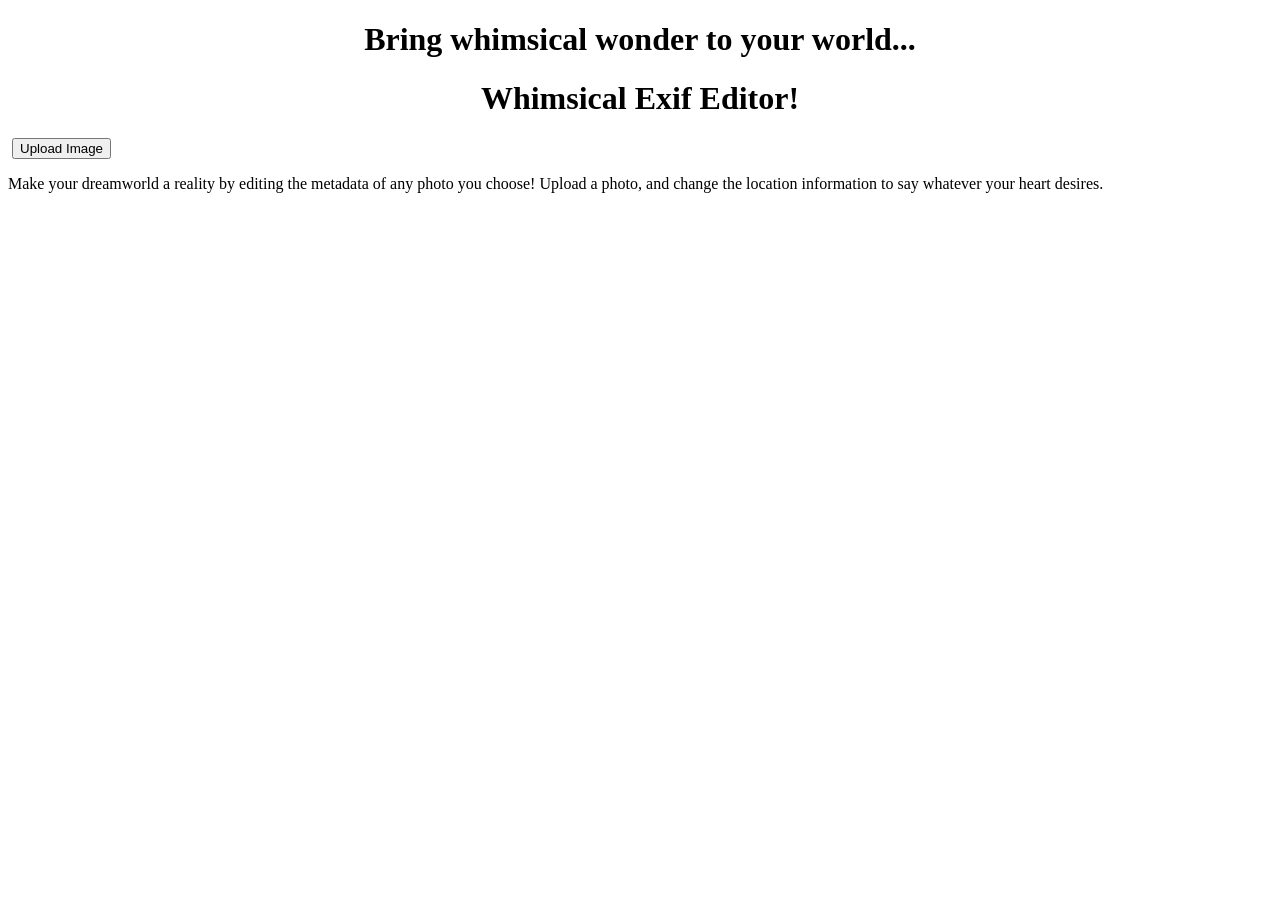
==== index.html @ 00624fbd "Added css and update the html slightly" ====
<!DOCTYPE html>
<html lang="en">
    <head>
        <Title>Whimsical Exif Editor</Title>
        <link rel="stylesheet" href="styles.css">
    </head>
    <h1>Bring whimsical wonder to your world...</h1>
    <h1>Whimsical Exif Editor!</h1>
    <div class="ExifEditorBody">
        <img >
        <button>Upload Image</button>
    </div>
    <p>
        Make your dreamworld a reality by editing the metadata of any photo you choose! Upload a photo, and change the location information to say whatever your heart desires.
    </p>
</html>
---- styles.css ----
h1
{
    font-weight: bold;
    text-align: center;
}
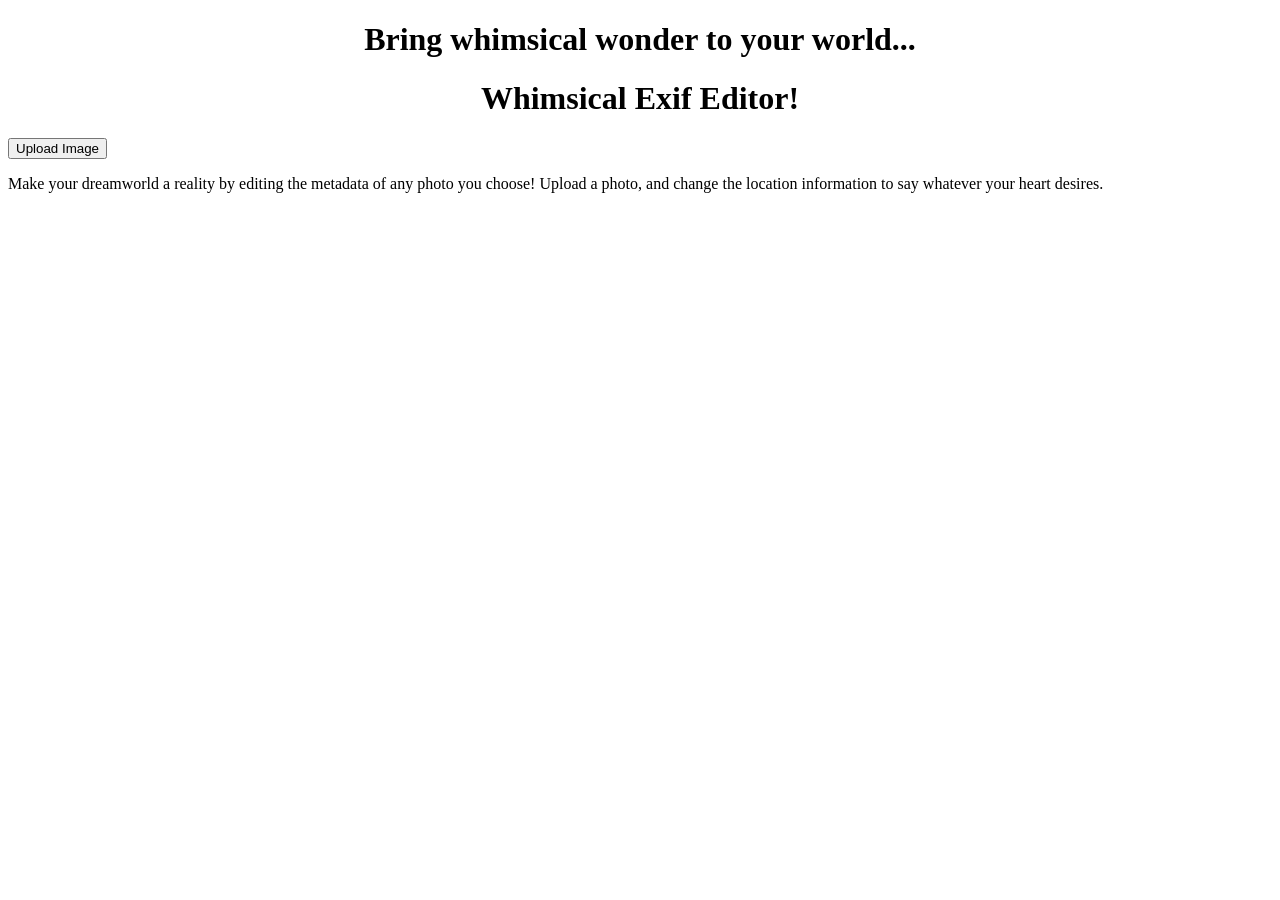
==== commit 67555e1a: "added some javascript and other stuff." ====
--- a/index.html
+++ b/index.html
@@ -4,13 +4,16 @@
         <Title>Whimsical Exif Editor</Title>
         <link rel="stylesheet" href="styles.css">
     </head>
-    <h1>Bring whimsical wonder to your world...</h1>
-    <h1>Whimsical Exif Editor!</h1>
-    <div class="ExifEditorBody">
-        <img >
-        <button>Upload Image</button>
-    </div>
-    <p>
-        Make your dreamworld a reality by editing the metadata of any photo you choose! Upload a photo, and change the location information to say whatever your heart desires.
-    </p>
+    <body>
+        <h1>Bring whimsical wonder to your world...</h1>
+        <h1>Whimsical Exif Editor!</h1>
+        <div>
+            <button id="upload">Upload Image</button>
+            <input type="file" id="fileInput" accept="image/*" style="display:none;">
+            <script src="upload_image.js"></script>
+        </div>
+        <p>
+            Make your dreamworld a reality by editing the metadata of any photo you choose! Upload a photo, and change the location information to say whatever your heart desires.
+        </p>
+    </body>
 </html>
--- a/styles.css
+++ b/styles.css
@@ -1,5 +1,5 @@
 h1
 {
     font-weight: bold;
-    text-align: center;
+   text-align: center;
 }
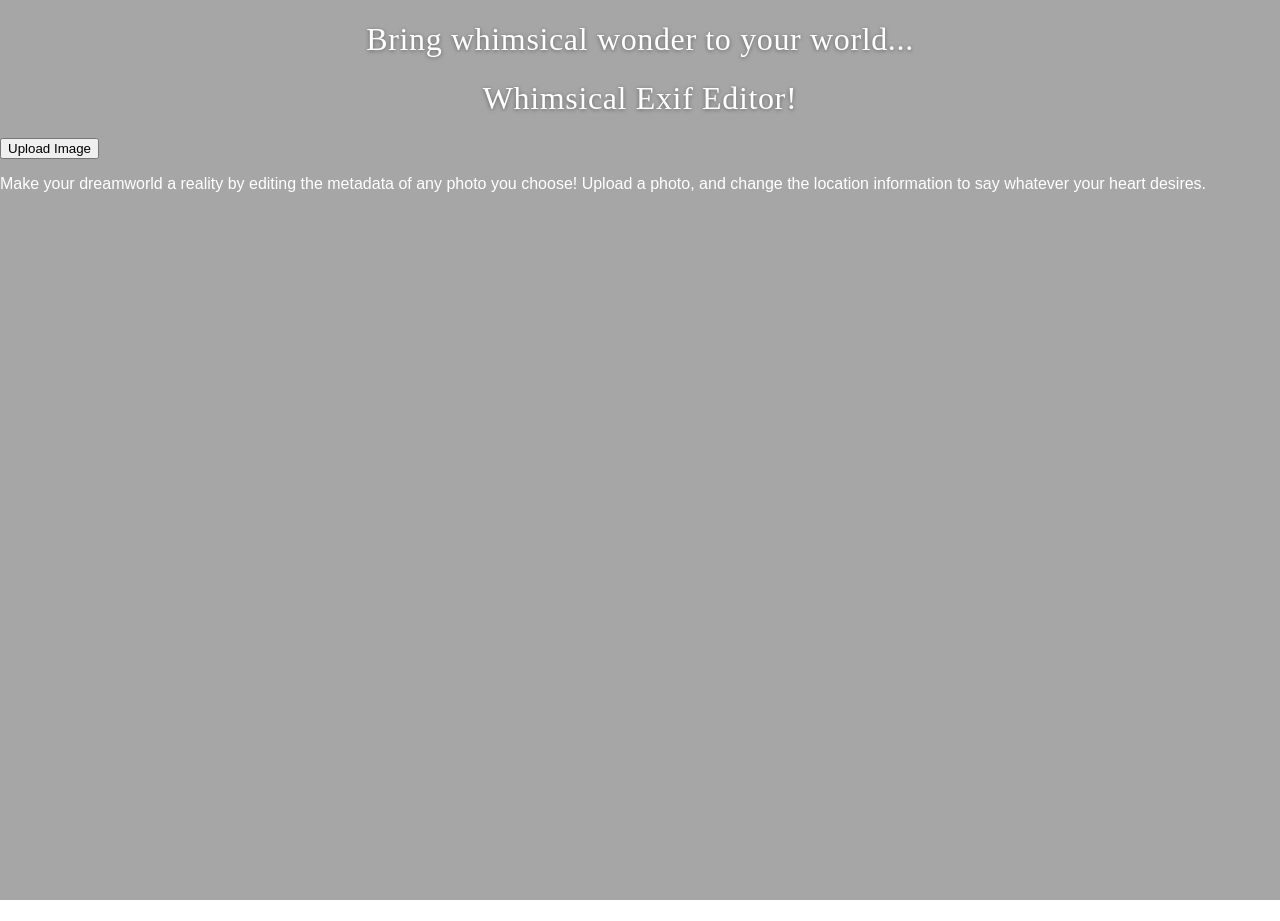
==== commit a77e87c9: "updated the html and js so that the uploaded image now shows." ====
--- a/index.html
+++ b/index.html
@@ -9,6 +9,7 @@
         <h1>Whimsical Exif Editor!</h1>
         <div>
             <button id="upload">Upload Image</button>
+            <img id="preview" style="max-width: 300px; display:none; margin-top:20px;">
             <input type="file" id="fileInput" accept="image/*" style="display:none;">
             <script src="upload_image.js"></script>
         </div>
--- a/styles.css
+++ b/styles.css
@@ -1,5 +1,148 @@
-h1
-{
-    font-weight: bold;
-   text-align: center;
-}+h1 {
+    font-family: "Segoe Script", "Brush Script MT", cursive;
+    font-weight: 400;
+    font-size: 2rem;
+    letter-spacing: 0.02em;
+    text-align: center;
+    color: #fff;
+    text-shadow: 0 1px 4px rgba(0,0,0,0.4);
+}
+
+@keyframes flutter {
+    0%, 100% { transform: translateY(-50%) rotate(-20deg); }
+    50% { transform: translateY(-50%) rotate(-25deg); }
+}
+
+body {
+    margin: 0;
+    min-height: 100vh;
+    font-family: Arial, sans-serif;
+    background-image: url("https://thumbs.dreamstime.com/b/floating-pixel-art-castle-sky-magical-runes-surround-glowing-city-clouds-night-scene-shows-futuristic-energy-beams-346224626.jpg");
+    background-size: cover;
+    background-position: center;
+    background-repeat: no-repeat;
+    background-attachment: fixed;
+    color: #fff;
+}
+
+body::before {
+    content: "";
+    position: fixed;
+    inset: 0;
+    background: rgba(0, 0, 0, 0.35);
+    pointer-events: none;
+    z-index: -1;
+}
+
+.center-square {
+    width: 260px;
+    height: 260px;
+    position: fixed;
+    top: calc(50% + 48px);
+    left: 50%;
+    transform: translate(-50%, -50%);
+    display: flex;
+    justify-content: center;
+    align-items: center;
+    background: linear-gradient(150deg, #ffffff 0%, #8ee7e7 47%, #d9d0ff 100%);
+    border: 4px solid #333;
+    box-shadow: 0 6px 16px rgba(0, 0, 0, 0.12);
+    border-radius: 50%;
+    font: bold 2rem "Brush Script MT", cursive;
+    color: midnightblue;
+    text-transform: capitalize;
+    flex-direction: column;
+}
+
+.center-square::before,
+.guide-square::before,
+.begin-square::before {
+    content: "";
+    position: absolute;
+    width: 80px;
+    height: 100px;
+    background: linear-gradient(45deg, rgba(255,255,255,0.9), rgba(173,216,230,0.7), rgba(255,182,193,0.5), rgba(144,238,144,0.4));
+    border-radius: 50% 50% 20% 80%;
+    left: -40px;
+    top: 50%;
+    transform: translateY(-50%) rotate(-20deg);
+    z-index: -1;
+    filter: blur(0.3px);
+    box-shadow: 0 -35px 0 0 linear-gradient(45deg, rgba(255,255,255,0.9), rgba(173,216,230,0.7), rgba(255,182,193,0.5), rgba(144,238,144,0.4)), 0 35px 0 0 linear-gradient(45deg, rgba(255,255,255,0.9), rgba(173,216,230,0.7), rgba(255,182,193,0.5), rgba(144,238,144,0.4));
+    animation: flutter 1.4s ease-in-out infinite;
+}
+
+.center-square::after,
+.guide-square::after,
+.begin-square::after {
+    content: "";
+    position: absolute;
+    width: 60px;
+    height: 80px;
+    background: linear-gradient(-45deg, rgba(255,255,255,0.8), rgba(173,216,230,0.6), rgba(255,182,193,0.4), rgba(144,238,144,0.3));
+    border-radius: 80% 20% 50% 50%;
+    right: -30px;
+    top: 50%;
+    transform: translateY(-50%) rotate(20deg);
+    z-index: -1;
+    filter: blur(0.3px);
+    box-shadow: 0 -28px 0 0 linear-gradient(-45deg, rgba(255,255,255,0.8), rgba(173,216,230,0.6), rgba(255,182,193,0.4), rgba(144,238,144,0.3)), 0 28px 0 0 linear-gradient(-45deg, rgba(255,255,255,0.8), rgba(173,216,230,0.6), rgba(255,182,193,0.4), rgba(144,238,144,0.3));
+    animation: flutter 1.4s ease-in-out infinite 0.7s;
+}
+
+.center-square::before,
+.center-square::after,
+.guide-square::before,
+.guide-square::after,
+.begin-square::before,
+.begin-square::after {
+    mix-blend-mode: screen;
+}
+
+/* Adjust wing sizes for smaller circles */
+.guide-square::before,
+.guide-square::after,
+.begin-square::before,
+.begin-square::after {
+    width: 60px;
+    height: 75px;
+    left: -30px;
+    right: -22px;
+    box-shadow: 0 -26px 0 0 linear-gradient(45deg, rgba(255,255,255,0.9), rgba(173,216,230,0.7), rgba(255,182,193,0.5), rgba(144,238,144,0.4)), 0 26px 0 0 linear-gradient(45deg, rgba(255,255,255,0.9), rgba(173,216,230,0.7), rgba(255,182,193,0.5), rgba(144,238,144,0.4));
+}
+
+.guide-square {
+    position: absolute;
+    left: -52px;
+    top: calc(100% + 8px);
+    width: 110px;
+    height: 110px;
+    display: flex;
+    justify-content: center;
+    align-items: center;
+    background: linear-gradient(150deg, #ffffff 0%, #8ee7e7 47%, #d9d0ff 100%);
+    border: 3px solid #333;
+    border-radius: 50%;
+    box-shadow: 0 4px 10px rgba(0, 0, 0, 0.15);
+    font: bold 1.2rem "Brush Script MT", cursive;
+    color: midnightblue;
+    text-transform: capitalize;
+}
+
+.begin-square {
+    position: absolute;
+    right: -52px;
+    top: calc(100% + 8px);
+    width: 110px;
+    height: 110px;
+    display: flex;
+    justify-content: center;
+    align-items: center;
+    background: linear-gradient(150deg, #ffffff 0%, #8ee7e7 47%, #d9d0ff 100%);
+    border: 3px solid #333;
+    border-radius: 50%;
+    box-shadow: 0 4px 10px rgba(0, 0, 0, 0.15);
+    font: bold 1.2rem "Brush Script MT", cursive;
+    color: midnightblue;
+    text-transform: capitalize;
+}
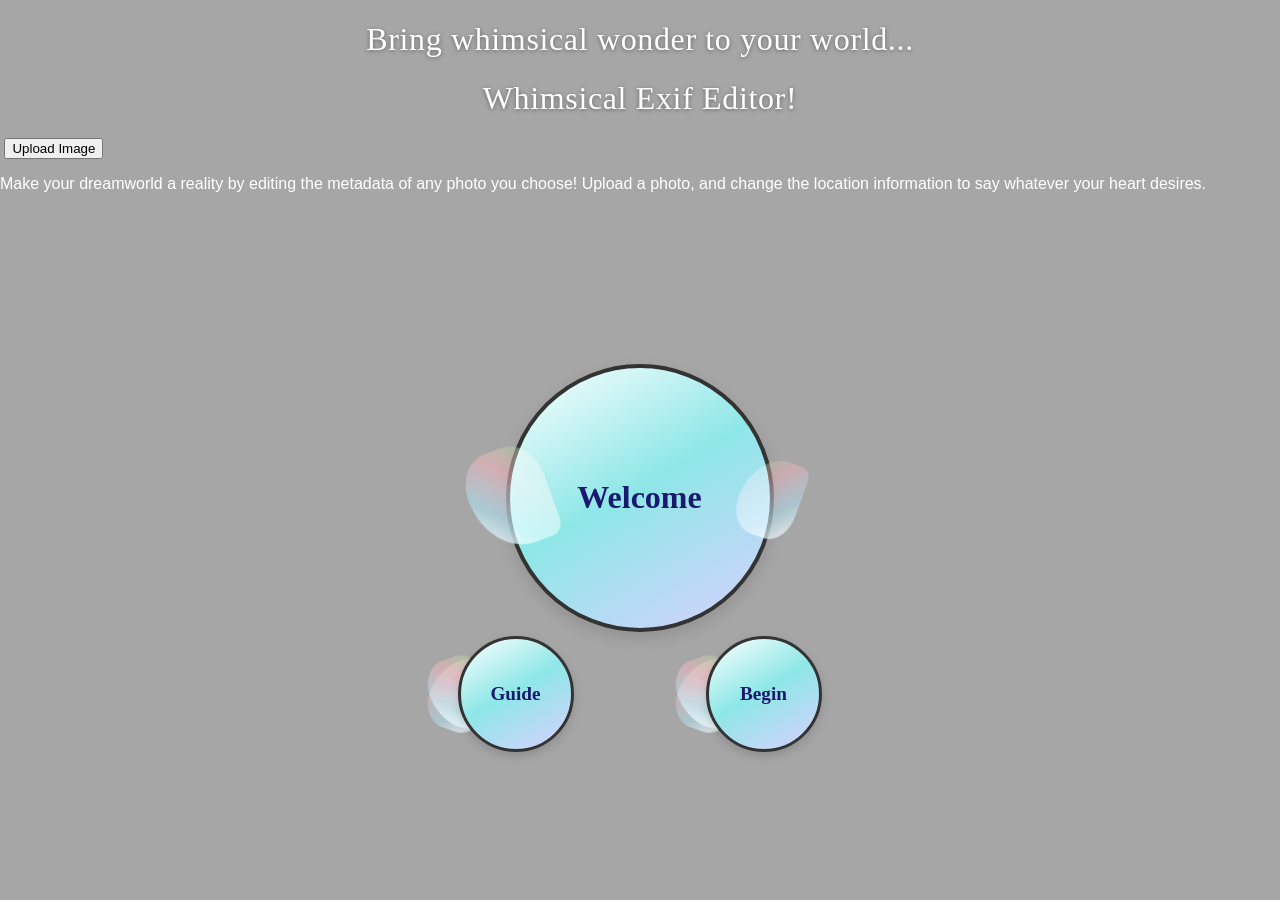
==== commit 1888540b: "made changes to welcome page" ====
--- a/index.html
+++ b/index.html
@@ -5,13 +5,17 @@
         <link rel="stylesheet" href="styles.css">
     </head>
     <body>
+        <div class="center-square">
+            welcome
+            <div class="guide-square">Guide</div>
+            <div class="begin-square">Begin</div>
+        </div>
+
         <h1>Bring whimsical wonder to your world...</h1>
         <h1>Whimsical Exif Editor!</h1>
-        <div>
-            <button id="upload">Upload Image</button>
-            <img id="preview" style="max-width: 300px; display:none; margin-top:20px;">
-            <input type="file" id="fileInput" accept="image/*" style="display:none;">
-            <script src="upload_image.js"></script>
+        <div class="ExifEditorBody">
+            <img>
+            <button>Upload Image</button>
         </div>
         <p>
             Make your dreamworld a reality by editing the metadata of any photo you choose! Upload a photo, and change the location information to say whatever your heart desires.
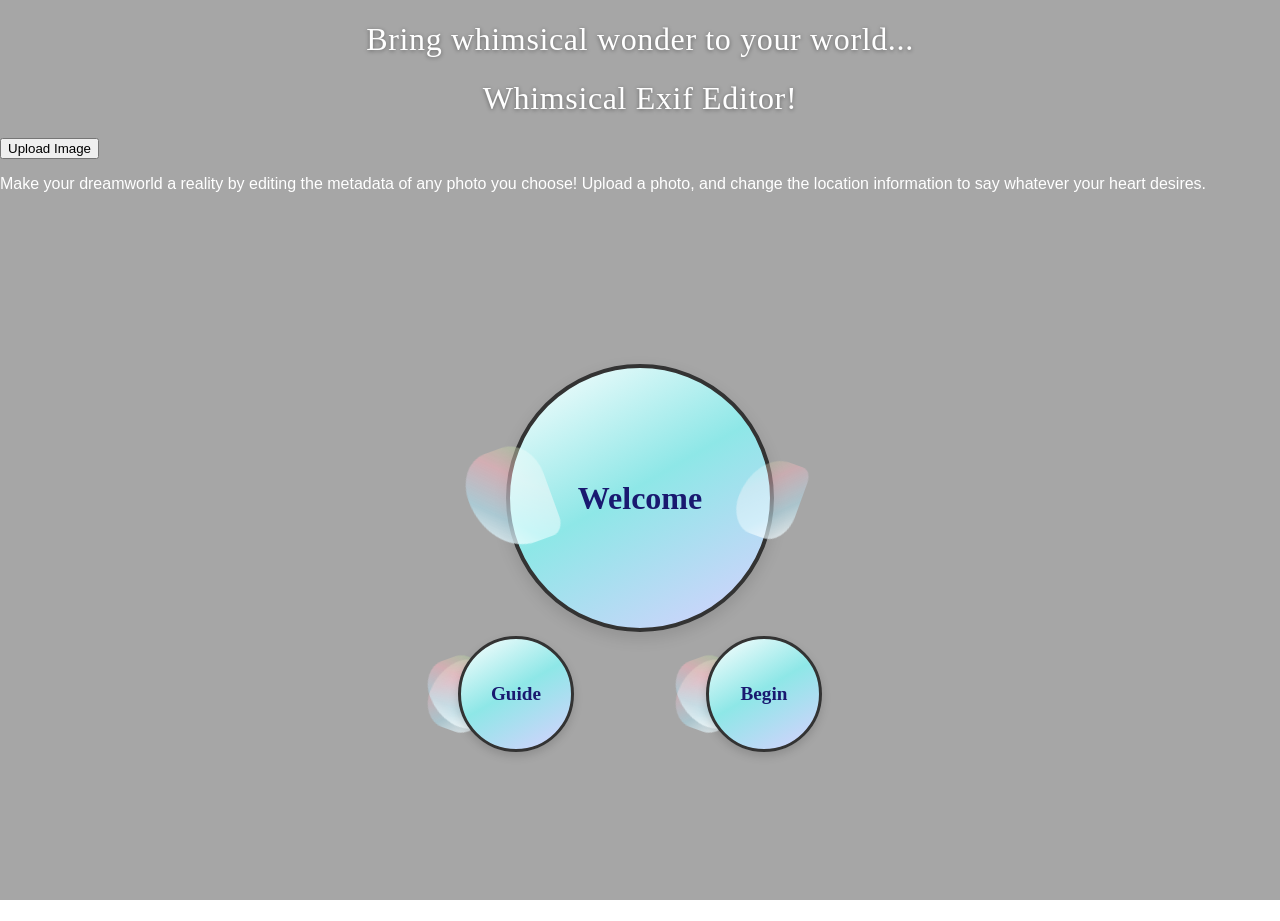
==== commit f84f638b: "Adding stuff" ====
--- a/index.html
+++ b/index.html
@@ -14,11 +14,14 @@
         <h1>Bring whimsical wonder to your world...</h1>
         <h1>Whimsical Exif Editor!</h1>
         <div class="ExifEditorBody">
-            <img>
-            <button>Upload Image</button>
+            <img id="preview" style="max-width: 300px; display:none; margin-top:20px;">
+            <button id="upload">Upload Image</button>
+            <input type="file" id="fileInput" accept="image/*" style="display:none;">
+
+            <script src="upload_image.js" defer></script>
         </div>
         <p>
             Make your dreamworld a reality by editing the metadata of any photo you choose! Upload a photo, and change the location information to say whatever your heart desires.
         </p>
     </body>
-</html>
+</html>
--- a/styles.css
+++ b/styles.css
@@ -146,3 +146,7 @@
     color: midnightblue;
     text-transform: capitalize;
 }
+
+#upload{
+    
+}
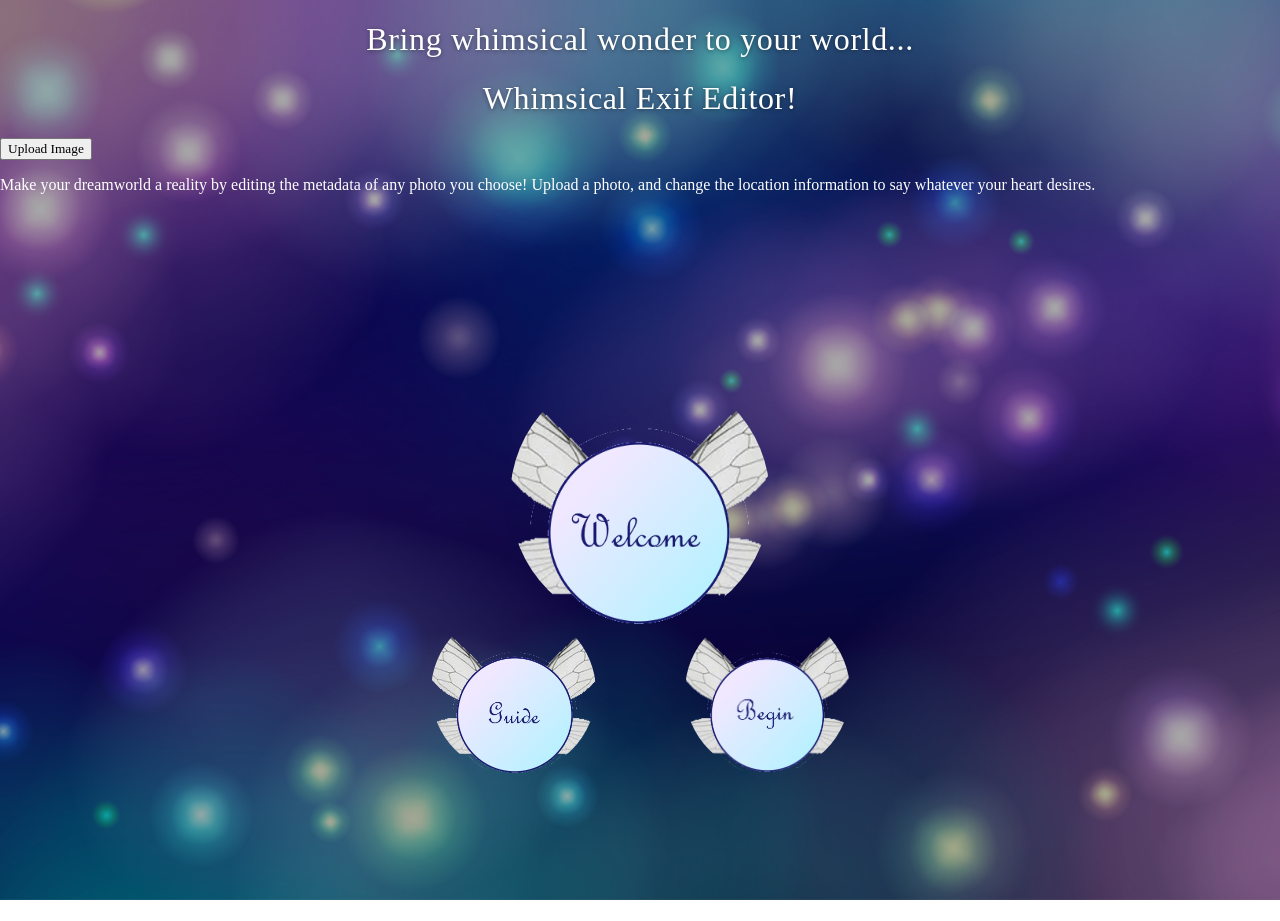
==== commit 4865471b: "added tutorial function" ====
--- a/index.html
+++ b/index.html
@@ -6,9 +6,11 @@
     </head>
     <body>
         <div class="center-square">
-            welcome
-            <div class="guide-square">Guide</div>
-            <div class="begin-square">Begin</div>
+            <img id="welcome-image" src="Images/WelcomeButton.png" alt="Welcome" />
+            <a href="tutorial.html" class="guide-link">
+                <div class="guide-square"><img id="guide-image" src="Images/GuideButton.png" alt="Guide" /></div>
+            </a>
+            <div class="begin-square"><img id="begin-image" src="Images/BeginButton.png" alt="Begin" /></div>
         </div>
 
         <h1>Bring whimsical wonder to your world...</h1>
--- a/styles.css
+++ b/styles.css
@@ -16,13 +16,17 @@
 body {
     margin: 0;
     min-height: 100vh;
-    font-family: Arial, sans-serif;
-    background-image: url("https://thumbs.dreamstime.com/b/floating-pixel-art-castle-sky-magical-runes-surround-glowing-city-clouds-night-scene-shows-futuristic-energy-beams-346224626.jpg");
+    font-family: "French Script MT", cursive;
+    background-image: url("Images/1166.jpg");
     background-size: cover;
     background-position: center;
     background-repeat: no-repeat;
     background-attachment: fixed;
     color: #fff;
+}
+
+* {
+    font-family: "French Script MT", cursive !important;
 }
 
 body::before {
@@ -44,50 +48,19 @@
     display: flex;
     justify-content: center;
     align-items: center;
-    background: linear-gradient(150deg, #ffffff 0%, #8ee7e7 47%, #d9d0ff 100%);
-    border: 4px solid #333;
-    box-shadow: 0 6px 16px rgba(0, 0, 0, 0.12);
-    border-radius: 50%;
-    font: bold 2rem "Brush Script MT", cursive;
-    color: midnightblue;
-    text-transform: capitalize;
+    background: none;
+    border: none;
+    box-shadow: none;
+    border-radius: 0;
     flex-direction: column;
 }
 
-.center-square::before,
-.guide-square::before,
-.begin-square::before {
-    content: "";
-    position: absolute;
-    width: 80px;
-    height: 100px;
-    background: linear-gradient(45deg, rgba(255,255,255,0.9), rgba(173,216,230,0.7), rgba(255,182,193,0.5), rgba(144,238,144,0.4));
-    border-radius: 50% 50% 20% 80%;
-    left: -40px;
-    top: 50%;
-    transform: translateY(-50%) rotate(-20deg);
-    z-index: -1;
-    filter: blur(0.3px);
-    box-shadow: 0 -35px 0 0 linear-gradient(45deg, rgba(255,255,255,0.9), rgba(173,216,230,0.7), rgba(255,182,193,0.5), rgba(144,238,144,0.4)), 0 35px 0 0 linear-gradient(45deg, rgba(255,255,255,0.9), rgba(173,216,230,0.7), rgba(255,182,193,0.5), rgba(144,238,144,0.4));
-    animation: flutter 1.4s ease-in-out infinite;
-}
-
-.center-square::after,
-.guide-square::after,
-.begin-square::after {
-    content: "";
-    position: absolute;
-    width: 60px;
-    height: 80px;
-    background: linear-gradient(-45deg, rgba(255,255,255,0.8), rgba(173,216,230,0.6), rgba(255,182,193,0.4), rgba(144,238,144,0.3));
-    border-radius: 80% 20% 50% 50%;
-    right: -30px;
-    top: 50%;
-    transform: translateY(-50%) rotate(20deg);
-    z-index: -1;
-    filter: blur(0.3px);
-    box-shadow: 0 -28px 0 0 linear-gradient(-45deg, rgba(255,255,255,0.8), rgba(173,216,230,0.6), rgba(255,182,193,0.4), rgba(144,238,144,0.3)), 0 28px 0 0 linear-gradient(-45deg, rgba(255,255,255,0.8), rgba(173,216,230,0.6), rgba(255,182,193,0.4), rgba(144,238,144,0.3));
-    animation: flutter 1.4s ease-in-out infinite 0.7s;
+.center-square img {
+    width: 260px;
+    height: 260px;
+    object-fit: cover;
+    border-radius: 50%;
+    display: block;
 }
 
 .center-square::before,
@@ -96,7 +69,7 @@
 .guide-square::after,
 .begin-square::before,
 .begin-square::after {
-    mix-blend-mode: screen;
+    display: none;
 }
 
 /* Adjust wing sizes for smaller circles */
@@ -120,13 +93,17 @@
     display: flex;
     justify-content: center;
     align-items: center;
-    background: linear-gradient(150deg, #ffffff 0%, #8ee7e7 47%, #d9d0ff 100%);
-    border: 3px solid #333;
-    border-radius: 50%;
-    box-shadow: 0 4px 10px rgba(0, 0, 0, 0.15);
-    font: bold 1.2rem "Brush Script MT", cursive;
-    color: midnightblue;
-    text-transform: capitalize;
+    background: none;
+    border: none;
+    box-shadow: none;
+    border-radius: 0;
+}
+
+.guide-square img {
+    width: 165px;
+    height: 165px;
+    object-fit: cover;
+    display: block;
 }
 
 .begin-square {
@@ -138,15 +115,25 @@
     display: flex;
     justify-content: center;
     align-items: center;
-    background: linear-gradient(150deg, #ffffff 0%, #8ee7e7 47%, #d9d0ff 100%);
-    border: 3px solid #333;
-    border-radius: 50%;
-    box-shadow: 0 4px 10px rgba(0, 0, 0, 0.15);
-    font: bold 1.2rem "Brush Script MT", cursive;
-    color: midnightblue;
-    text-transform: capitalize;
+    background: none;
+    border: none;
+    box-shadow: none;
+    border-radius: 0;
+}
+
+.begin-square img {
+    width: 165px;
+    height: 165px;
+    object-fit: cover;
+    display: block;
 }
 
 #upload{
     
 }
+
+/* remove generated wings around the welcome image */
+.center-square::before,
+.center-square::after {
+    display: none;
+}
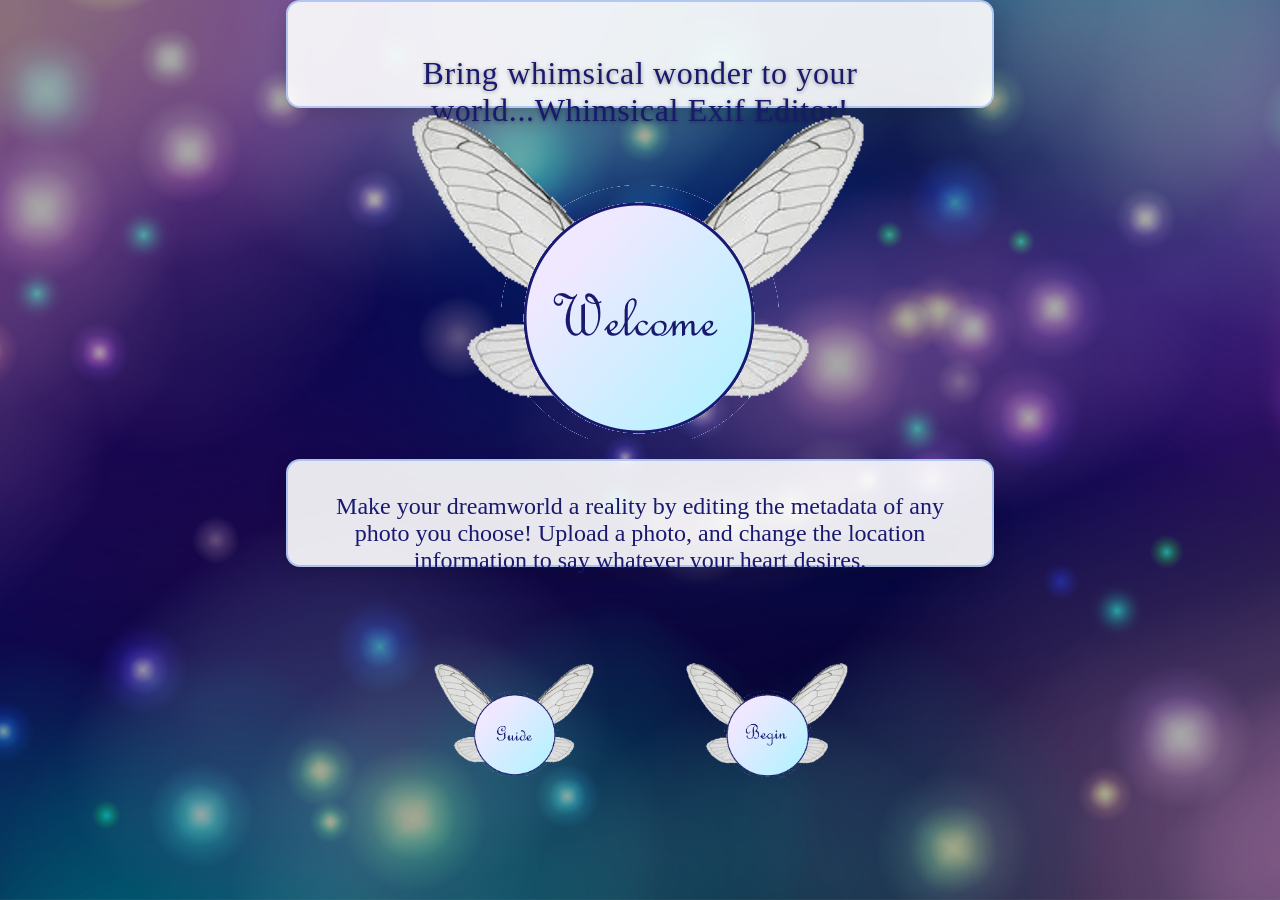
==== commit 2b4049f1: "Making some adjustments" ====
--- a/index.html
+++ b/index.html
@@ -5,25 +5,23 @@
         <link rel="stylesheet" href="styles.css">
     </head>
     <body>
+        <div class="header">
+            <h1>Bring whimsical wonder to your world...Whimsical Exif Editor!</h1>
+        </div>
+        <img id="welcome-image" src="Images/WelcomeButton.png" alt="Welcome"/>
+        
+        <h2 class="header" font-weight="400">
+            Make your dreamworld a reality by editing the metadata of any photo you choose! Upload a photo, and change the location information to say whatever your heart desires.
+        </h2>
+
         <div class="center-square">
-            <img id="welcome-image" src="Images/WelcomeButton.png" alt="Welcome" />
             <a href="tutorial.html" class="guide-link">
                 <div class="guide-square"><img id="guide-image" src="Images/GuideButton.png" alt="Guide" /></div>
             </a>
-            <div class="begin-square"><img id="begin-image" src="Images/BeginButton.png" alt="Begin" /></div>
+            <a href="image.html">
+                <div class="begin-square"><img id="begin-image" src="Images/BeginButton.png" alt="Begin" /></div>
+            </a>
         </div>
 
-        <h1>Bring whimsical wonder to your world...</h1>
-        <h1>Whimsical Exif Editor!</h1>
-        <div class="ExifEditorBody">
-            <img id="preview" style="max-width: 300px; display:none; margin-top:20px;">
-            <button id="upload">Upload Image</button>
-            <input type="file" id="fileInput" accept="image/*" style="display:none;">
-
-            <script src="upload_image.js" defer></script>
-        </div>
-        <p>
-            Make your dreamworld a reality by editing the metadata of any photo you choose! Upload a photo, and change the location information to say whatever your heart desires.
-        </p>
     </body>
 </html>
--- a/styles.css
+++ b/styles.css
@@ -4,13 +4,10 @@
     font-size: 2rem;
     letter-spacing: 0.02em;
     text-align: center;
-    color: #fff;
     text-shadow: 0 1px 4px rgba(0,0,0,0.4);
 }
-
-@keyframes flutter {
-    0%, 100% { transform: translateY(-50%) rotate(-20deg); }
-    50% { transform: translateY(-50%) rotate(-25deg); }
+h2{
+    font-weight: 400;
 }
 
 body {
@@ -47,42 +44,19 @@
     transform: translate(-50%, -50%);
     display: flex;
     justify-content: center;
-    align-items: center;
     background: none;
     border: none;
     box-shadow: none;
-    border-radius: 0;
     flex-direction: column;
 }
 
 .center-square img {
     width: 260px;
     height: 260px;
-    object-fit: cover;
-    border-radius: 50%;
+    object-fit: contain;
     display: block;
 }
 
-.center-square::before,
-.center-square::after,
-.guide-square::before,
-.guide-square::after,
-.begin-square::before,
-.begin-square::after {
-    display: none;
-}
-
-/* Adjust wing sizes for smaller circles */
-.guide-square::before,
-.guide-square::after,
-.begin-square::before,
-.begin-square::after {
-    width: 60px;
-    height: 75px;
-    left: -30px;
-    right: -22px;
-    box-shadow: 0 -26px 0 0 linear-gradient(45deg, rgba(255,255,255,0.9), rgba(173,216,230,0.7), rgba(255,182,193,0.5), rgba(144,238,144,0.4)), 0 26px 0 0 linear-gradient(45deg, rgba(255,255,255,0.9), rgba(173,216,230,0.7), rgba(255,182,193,0.5), rgba(144,238,144,0.4));
-}
 
 .guide-square {
     position: absolute;
@@ -92,17 +66,15 @@
     height: 110px;
     display: flex;
     justify-content: center;
-    align-items: center;
     background: none;
     border: none;
     box-shadow: none;
-    border-radius: 0;
 }
 
 .guide-square img {
     width: 165px;
     height: 165px;
-    object-fit: cover;
+    object-fit: contain;
     display: block;
 }
 
@@ -114,26 +86,35 @@
     height: 110px;
     display: flex;
     justify-content: center;
-    align-items: center;
     background: none;
     border: none;
     box-shadow: none;
-    border-radius: 0;
 }
 
 .begin-square img {
     width: 165px;
     height: 165px;
-    object-fit: cover;
+    object-fit: contain;
     display: block;
 }
 
-#upload{
-    
+#welcome-image{
+    size: 50%;
+    display: block;
+    margin-left: auto;
+    margin-right: auto;
 }
 
-/* remove generated wings around the welcome image */
-.center-square::before,
-.center-square::after {
-    display: none;
-}
+.header{
+    border: 2px solid rgba(100, 149, 237, 0.45);
+    border-radius: 14px;
+    box-shadow: 0 8px 20px rgba(0,0,0,.15);
+    padding: 2rem;
+    color:midnightblue;
+    background: rgba(255, 255, 255, 0.9);
+    width: 50%;
+    text-align: center;
+    margin-left: auto;
+    margin-right: auto;
+    height: 40px;
+}
